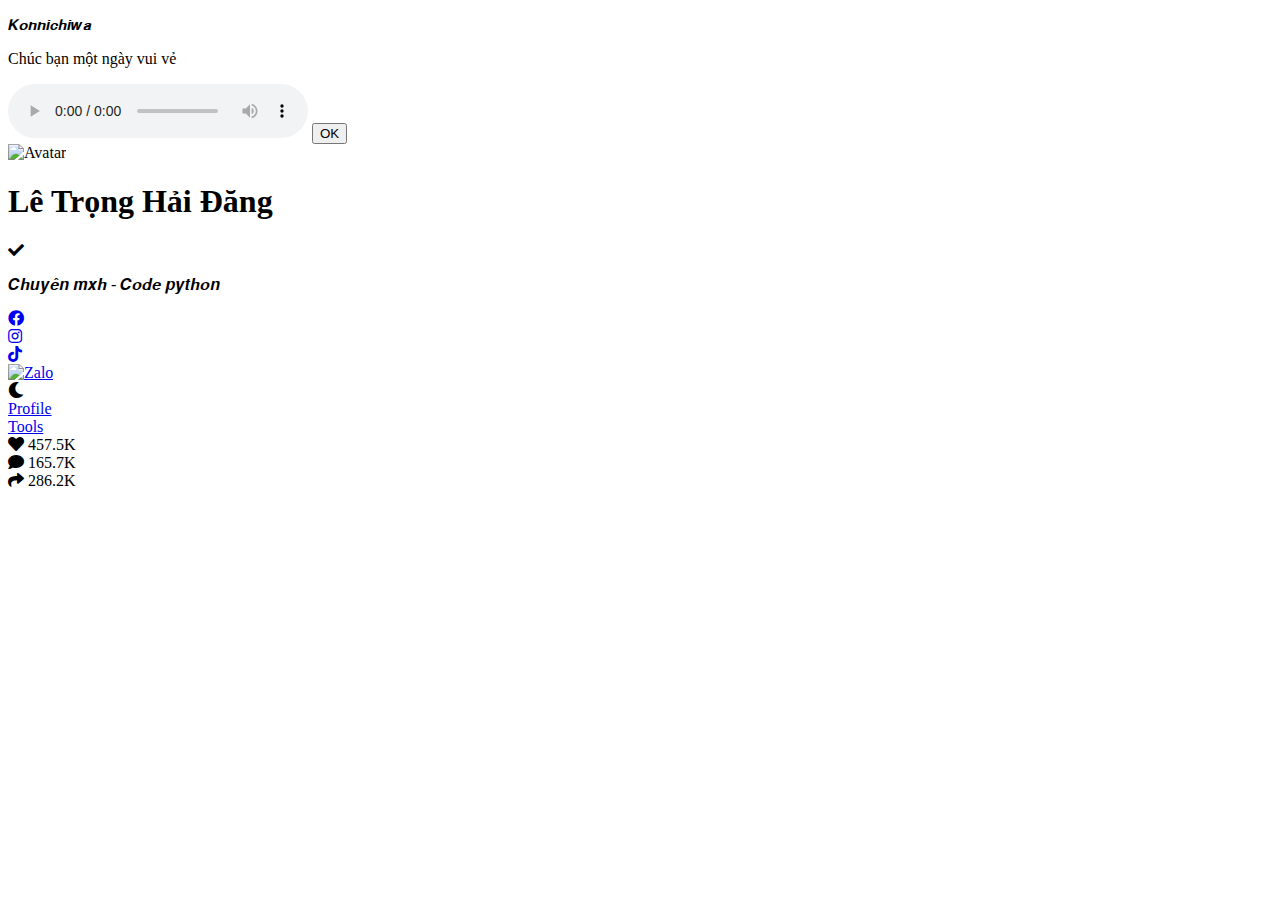
==== v1/index.html @ de0b9c6e "Update index.html" ====
<!DOCTYPE html>
<html lang="en">
  <head>
    <meta charset="UTF-8" />
    <meta http-equiv="X-UA-Compatible" content="IE=edge" />
    <meta name="viewport" content="width=device-width, initial-scale=1.0" />
    <title>Lê Trọng Hải Đăng</title>

    <link rel="stylesheet" href="https://cdnjs.cloudflare.com/ajax/libs/font-awesome/5.15.3/css/all.min.css" />
    <link href="https://fonts.googleapis.com/css2?family=Poppins:wght@300;400;500;600;700;800&display=swap" rel="stylesheet" />
    <link rel="stylesheet" href="v1/style.css" />
  </head>
  <body>
    <div id="thongbao">
      <div id="thongbao-noi-dung">
        <div id="loading"></div>
        <div class="ball"></div>
        <p>𝙆𝙤𝙣𝙣𝙞𝙘𝙝𝙞𝙬𝙖</p>
        <p>Chúc bạn một ngày vui vẻ</p>
        <audio id="audio" controls>
          <source src="https://files.catbox.moe/b5bi6p.m4a" type="audio/mpeg" />
        </audio>
        <button id="thongbao-nut">OK</button>
      </div>
    </div>

    <div class="app">
      <div class="card mg-10">
        <div class="card__title">
          <div class="card__title--img">
            <img src="v1/avatar.png" alt="Avatar" />
          </div>
          <div class="card__title--name">
            <h1>Lê Trọng Hải Đăng</h1>
            <div class="veri__check">
              <i class="fas fa-check"></i>
            </div>
          </div>
          <div class="card__title--description">
            <p>𝑪𝒉𝒖𝒚𝒆̂𝒏 𝒎𝒙𝒉 - 𝑪𝒐𝒅𝒆 𝒑𝒚𝒕𝒉𝒐𝒏</p>
          </div>
        </div>

        <div class="card__body mt-10">
          <div class="row">
            <div class="col col-lg-3 mt-10">
              <a href="https://www.facebook.com/letronghaidang.limited/" target="_blank" class="card__link">
                <div class="link__icon"><i class="fab fa-facebook"></i></div>
              </a>
            </div>
            <div class="col col-lg-3 mt-10">
              <a href="https://www.instagram.com/letronghaidang.limited/" target="_blank" class="card__link">
                <div class="link__icon"><i class="fab fa-instagram"></i></div>
              </a>
            </div>
            <div class="col col-lg-3 mt-10">
              <a href="https://www.tiktok.com/@letronghaidang.limited/" target="_blank" class="card__link">
                <div class="link__icon"><i class="fab fa-tiktok"></i></div>
              </a>
            </div>
            <div class="col col-lg-3 mt-10">
              <a href="https://zalo.me/0325676804" target="_blank" class="card__link">
                <div class="link__icon">
                  <img src="v1/zalo.png" alt="Zalo" width="35" />
                </div>
              </a>
            </div>
          </div>
        </div>

        <div class="toggle toggle__theme">
          <i class="fas fa-moon"></i>
        </div>

        <div class="button__list mt-10">
          <div class="row">
            <div class="col col-lg-6 mt-10">
              <a href="https://haidang-coder.neocities.org" target="_blank">
                <div class="button button__message">
                  <span>Profile</span>
                </div>
              </a>
            </div>
            <div class="col col-lg-6 mt-10">
              <a href="tools.html" target="_blank">
                <div class="button button__subscribe">
                  <span>Tools</span>
                </div>
              </a>
            </div>
          </div>
        </div>

        <div class="card__footer mt-10">
          <div class="footer__item">
            <span><i class="fas fa-heart"></i> 457.5K</span>
          </div>
          <div class="footer__item">
            <span><i class="fa fa-comment"></i> 165.7K</span>
          </div>
          <div class="footer__item">
            <span><i class="fa fa-share"></i> 286.2K</span>
          </div>
        </div>
      </div>
    </div>

    <div class="btnbg"></div>

    <script>
      const thongbao = document.getElementById("thongbao");
      const nutOK = document.getElementById("thongbao-nut");
      const audio = document.getElementById("audio");
      const loading = document.getElementById("loading");

      nutOK.addEventListener("click", () => {
        thongbao.style.display = "none";
        audio.play();
        loading.style.display = "none";
      });
    </script>

    <script type="module" src="v1/main.js"></script>
  </body>
</html>
<div class="btnbg">
</div>

<!-- sakura shader -->
<script id="sakura_point_vsh" type="x-shader/x_vertex">
uniform mat4 uProjection;
uniform mat4 uModelview;
uniform vec3 uResolution;
uniform vec3 uOffset;
uniform vec3 uDOF;  //x:focus distance, y:focus radius, z:max radius
uniform vec3 uFade; //x:start distance, y:half distance, z:near fade start

attribute vec3 aPosition;
attribute vec3 aEuler;
attribute vec2 aMisc; //x:size, y:fade

varying vec3 pposition;
varying float psize;
varying float palpha;
varying float pdist;

//varying mat3 rotMat;
varying vec3 normX;
varying vec3 normY;
varying vec3 normZ;
varying vec3 normal;

varying float diffuse;
varying float specular;
varying float rstop;
varying float distancefade;

void main(void) {
    // Projection is based on vertical angle
    vec4 pos = uModelview * vec4(aPosition + uOffset, 1.0);
    gl_Position = uProjection * pos;
    gl_PointSize = aMisc.x * uProjection[1][1] / -pos.z * uResolution.y * 0.5;
    
    pposition = pos.xyz;
    psize = aMisc.x;
    pdist = length(pos.xyz);
    palpha = smoothstep(0.0, 1.0, (pdist - 0.1) / uFade.z);
    
    vec3 elrsn = sin(aEuler);
    vec3 elrcs = cos(aEuler);
    mat3 rotx = mat3(
        1.0, 0.0, 0.0,
        0.0, elrcs.x, elrsn.x,
        0.0, -elrsn.x, elrcs.x
    );
    mat3 roty = mat3(
        elrcs.y, 0.0, -elrsn.y,
        0.0, 1.0, 0.0,
        elrsn.y, 0.0, elrcs.y
    );
    mat3 rotz = mat3(
        elrcs.z, elrsn.z, 0.0, 
        -elrsn.z, elrcs.z, 0.0,
        0.0, 0.0, 1.0
    );
    mat3 rotmat = rotx * roty * rotz;
    normal = rotmat[2];
    
    mat3 trrotm = mat3(
        rotmat[0][0], rotmat[1][0], rotmat[2][0],
        rotmat[0][1], rotmat[1][1], rotmat[2][1],
        rotmat[0][2], rotmat[1][2], rotmat[2][2]
    );
    normX = trrotm[0];
    normY = trrotm[1];
    normZ = trrotm[2];
    
    const vec3 lit = vec3(0.6917144638660746, 0.6917144638660746, -0.20751433915982237);
    
    float tmpdfs = dot(lit, normal);
    if(tmpdfs < 0.0) {
        normal = -normal;
        tmpdfs = dot(lit, normal);
    }
    diffuse = 0.4 + tmpdfs;
    
    vec3 eyev = normalize(-pos.xyz);
    if(dot(eyev, normal) > 0.0) {
        vec3 hv = normalize(eyev + lit);
        specular = pow(max(dot(hv, normal), 0.0), 20.0);
    }
    else {
        specular = 0.0;
    }
    
    rstop = clamp((abs(pdist - uDOF.x) - uDOF.y) / uDOF.z, 0.0, 1.0);
    rstop = pow(rstop, 0.5);
    //-0.69315 = ln(0.5)
    distancefade = min(1.0, exp((uFade.x - pdist) * 0.69315 / uFade.y));
}
</script>
<script id="sakura_point_fsh" type="x-shader/x_fragment">
#ifdef GL_ES
//precision mediump float;
precision highp float;
#endif

uniform vec3 uDOF;  //x:focus distance, y:focus radius, z:max radius
uniform vec3 uFade; //x:start distance, y:half distance, z:near fade start

const vec3 fadeCol = vec3(0.08, 0.03, 0.06);

varying vec3 pposition;
varying float psize;
varying float palpha;
varying float pdist;

//varying mat3 rotMat;
varying vec3 normX;
varying vec3 normY;
varying vec3 normZ;
varying vec3 normal;

varying float diffuse;
varying float specular;
varying float rstop;
varying float distancefade;

float ellipse(vec2 p, vec2 o, vec2 r) {
    vec2 lp = (p - o) / r;
    return length(lp) - 1.0;
}

void main(void) {
    vec3 p = vec3(gl_PointCoord - vec2(0.5, 0.5), 0.0) * 2.0;
    vec3 d = vec3(0.0, 0.0, -1.0);
    float nd = normZ.z; //dot(-normZ, d);
    if(abs(nd) < 0.0001) discard;
    
    float np = dot(normZ, p);
    vec3 tp = p + d * np / nd;
    vec2 coord = vec2(dot(normX, tp), dot(normY, tp));
    
    //angle = 15 degree
    const float flwrsn = 0.258819045102521;
    const float flwrcs = 0.965925826289068;
    mat2 flwrm = mat2(flwrcs, -flwrsn, flwrsn, flwrcs);
    vec2 flwrp = vec2(abs(coord.x), coord.y) * flwrm;
    
    float r;
    if(flwrp.x < 0.0) {
        r = ellipse(flwrp, vec2(0.065, 0.024) * 0.5, vec2(0.36, 0.96) * 0.5);
    }
    else {
        r = ellipse(flwrp, vec2(0.065, 0.024) * 0.5, vec2(0.58, 0.96) * 0.5);
    }
    
    if(r > rstop) discard;
    
    vec3 col = mix(vec3(1.0, 0.8, 0.75), vec3(1.0, 0.9, 0.87), r);
    float grady = mix(0.0, 1.0, pow(coord.y * 0.5 + 0.5, 0.35));
    col *= vec3(1.0, grady, grady);
    col *= mix(0.8, 1.0, pow(abs(coord.x), 0.3));
    col = col * diffuse + specular;
    
    col = mix(fadeCol, col, distancefade);
    
    float alpha = (rstop > 0.001)? (0.5 - r / (rstop * 2.0)) : 1.0;
    alpha = smoothstep(0.0, 1.0, alpha) * palpha;
    
    gl_FragColor = vec4(col * 0.5, alpha);
}
</script>
<!-- effects -->
<script id="fx_common_vsh" type="x-shader/x_vertex">
uniform vec3 uResolution;
attribute vec2 aPosition;

varying vec2 texCoord;
varying vec2 screenCoord;

void main(void) {
    gl_Position = vec4(aPosition, 0.0, 1.0);
    texCoord = aPosition.xy * 0.5 + vec2(0.5, 0.5);
    screenCoord = aPosition.xy * vec2(uResolution.z, 1.0);
}
</script>
<script id="bg_fsh" type="x-shader/x_fragment">
#ifdef GL_ES
//precision mediump float;
precision highp float;
#endif

uniform vec2 uTimes;

varying vec2 texCoord;
varying vec2 screenCoord;

void main(void) {
    vec3 col;
    float c;
    vec2 tmpv = texCoord * vec2(0.8, 1.0) - vec2(0.95, 1.0);
    c = exp(-pow(length(tmpv) * 1.8, 2.0));
    col = mix(vec3(0.02, 0.0, 0.03), vec3(0.96, 0.98, 1.0) * 1.5, c);
    gl_FragColor = vec4(col * 0.5, 1.0);
}
</script>
<script id="fx_brightbuf_fsh" type="x-shader/x_fragment">
#ifdef GL_ES
//precision mediump float;
precision highp float;
#endif
uniform sampler2D uSrc;
uniform vec2 uDelta;

varying vec2 texCoord;
varying vec2 screenCoord;

void main(void) {
    vec4 col = texture2D(uSrc, texCoord);
    gl_FragColor = vec4(col.rgb * 2.0 - vec3(0.5), 1.0);
}
</script>
<script id="fx_dirblur_r4_fsh" type="x-shader/x_fragment">
#ifdef GL_ES
//precision mediump float;
precision highp float;
#endif
uniform sampler2D uSrc;
uniform vec2 uDelta;
uniform vec4 uBlurDir; //dir(x, y), stride(z, w)

varying vec2 texCoord;
varying vec2 screenCoord;

void main(void) {
    vec4 col = texture2D(uSrc, texCoord);
    col = col + texture2D(uSrc, texCoord + uBlurDir.xy * uDelta);
    col = col + texture2D(uSrc, texCoord - uBlurDir.xy * uDelta);
    col = col + texture2D(uSrc, texCoord + (uBlurDir.xy + uBlurDir.zw) * uDelta);
    col = col + texture2D(uSrc, texCoord - (uBlurDir.xy + uBlurDir.zw) * uDelta);
    gl_FragColor = col / 5.0;
}
</script>
<!-- effect fragment shader template -->
<script id="fx_common_fsh" type="x-shader/x_fragment">
#ifdef GL_ES
//precision mediump float;
precision highp float;
#endif
uniform sampler2D uSrc;
uniform vec2 uDelta;

varying vec2 texCoord;
varying vec2 screenCoord;

void main(void) {
    gl_FragColor = texture2D(uSrc, texCoord);
}
</script>
<!-- post processing -->
<script id="pp_final_vsh" type="x-shader/x_vertex">
uniform vec3 uResolution;
attribute vec2 aPosition;
varying vec2 texCoord;
varying vec2 screenCoord;
void main(void) {
    gl_Position = vec4(aPosition, 0.0, 1.0);
    texCoord = aPosition.xy * 0.5 + vec2(0.5, 0.5);
    screenCoord = aPosition.xy * vec2(uResolution.z, 1.0);
}
</script>
<script id="pp_final_fsh" type="x-shader/x_fragment">
#ifdef GL_ES
//precision mediump float;
precision highp float;
#endif
uniform sampler2D uSrc;
uniform sampler2D uBloom;
uniform vec2 uDelta;
varying vec2 texCoord;
varying vec2 screenCoord;
void main(void) {
    vec4 srccol = texture2D(uSrc, texCoord) * 2.0;
    vec4 bloomcol = texture2D(uBloom, texCoord);
    vec4 col;
    col = srccol + bloomcol * (vec4(1.0) + srccol);
    col *= smoothstep(1.0, 0.0, pow(length((texCoord - vec2(0.5)) * 2.0), 1.2) * 0.5);
    col = pow(col, vec4(0.45454545454545)); //(1.0 / 2.2)
    
    gl_FragColor = vec4(col.rgb, 1.0);
    gl_FragColor.a = 1.0;
}
</script>
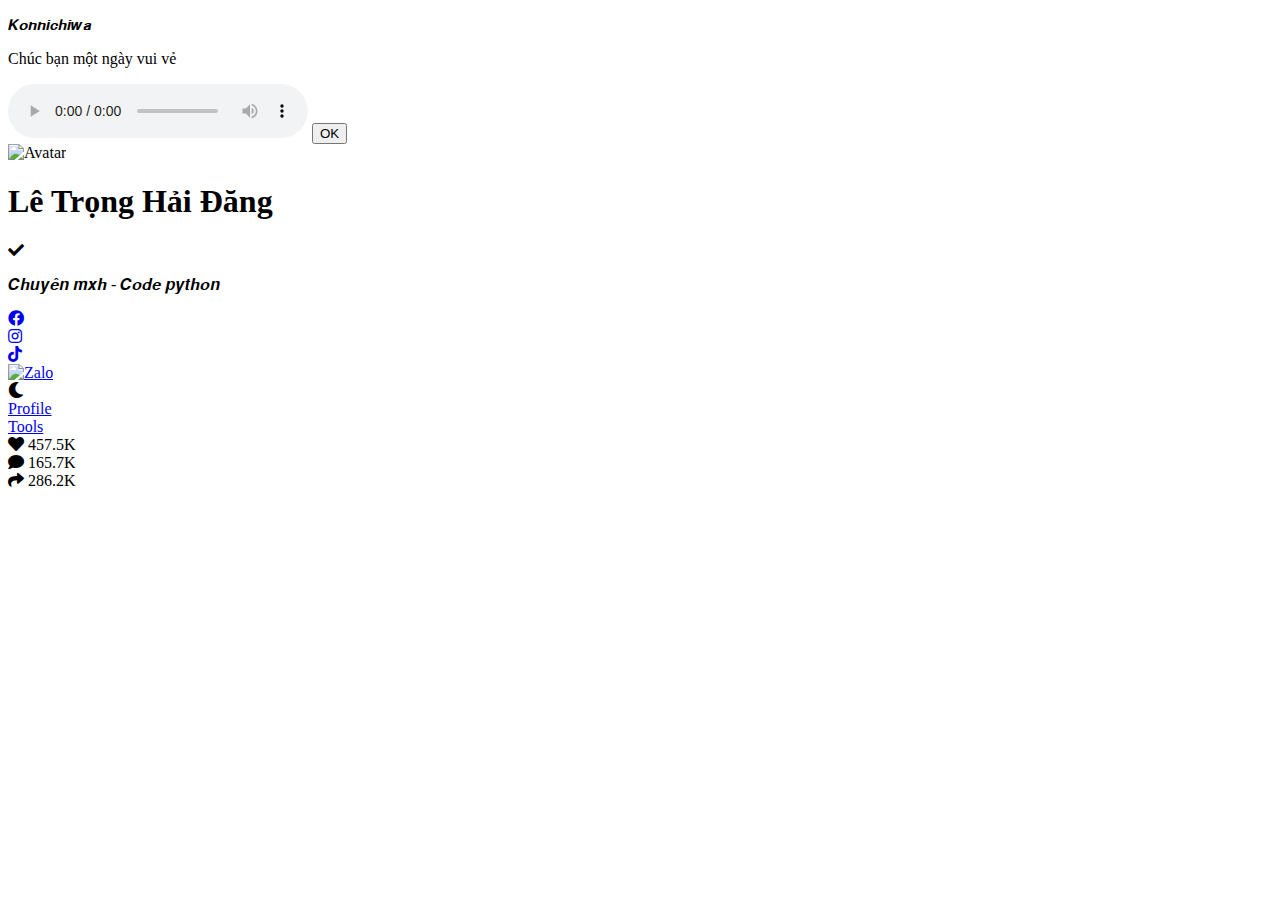
==== commit 2f62a7de: "Update index.html" ====
--- a/v1/index.html
+++ b/v1/index.html
@@ -121,294 +121,6 @@
     </script>
 
     <script type="module" src="v1/main.js"></script>
+    <script src="v1/v1/script.js"></script>
   </body>
 </html>
-<div class="btnbg">
-</div>
-
-<!-- sakura shader -->
-<script id="sakura_point_vsh" type="x-shader/x_vertex">
-uniform mat4 uProjection;
-uniform mat4 uModelview;
-uniform vec3 uResolution;
-uniform vec3 uOffset;
-uniform vec3 uDOF;  //x:focus distance, y:focus radius, z:max radius
-uniform vec3 uFade; //x:start distance, y:half distance, z:near fade start
-
-attribute vec3 aPosition;
-attribute vec3 aEuler;
-attribute vec2 aMisc; //x:size, y:fade
-
-varying vec3 pposition;
-varying float psize;
-varying float palpha;
-varying float pdist;
-
-//varying mat3 rotMat;
-varying vec3 normX;
-varying vec3 normY;
-varying vec3 normZ;
-varying vec3 normal;
-
-varying float diffuse;
-varying float specular;
-varying float rstop;
-varying float distancefade;
-
-void main(void) {
-    // Projection is based on vertical angle
-    vec4 pos = uModelview * vec4(aPosition + uOffset, 1.0);
-    gl_Position = uProjection * pos;
-    gl_PointSize = aMisc.x * uProjection[1][1] / -pos.z * uResolution.y * 0.5;
-    
-    pposition = pos.xyz;
-    psize = aMisc.x;
-    pdist = length(pos.xyz);
-    palpha = smoothstep(0.0, 1.0, (pdist - 0.1) / uFade.z);
-    
-    vec3 elrsn = sin(aEuler);
-    vec3 elrcs = cos(aEuler);
-    mat3 rotx = mat3(
-        1.0, 0.0, 0.0,
-        0.0, elrcs.x, elrsn.x,
-        0.0, -elrsn.x, elrcs.x
-    );
-    mat3 roty = mat3(
-        elrcs.y, 0.0, -elrsn.y,
-        0.0, 1.0, 0.0,
-        elrsn.y, 0.0, elrcs.y
-    );
-    mat3 rotz = mat3(
-        elrcs.z, elrsn.z, 0.0, 
-        -elrsn.z, elrcs.z, 0.0,
-        0.0, 0.0, 1.0
-    );
-    mat3 rotmat = rotx * roty * rotz;
-    normal = rotmat[2];
-    
-    mat3 trrotm = mat3(
-        rotmat[0][0], rotmat[1][0], rotmat[2][0],
-        rotmat[0][1], rotmat[1][1], rotmat[2][1],
-        rotmat[0][2], rotmat[1][2], rotmat[2][2]
-    );
-    normX = trrotm[0];
-    normY = trrotm[1];
-    normZ = trrotm[2];
-    
-    const vec3 lit = vec3(0.6917144638660746, 0.6917144638660746, -0.20751433915982237);
-    
-    float tmpdfs = dot(lit, normal);
-    if(tmpdfs < 0.0) {
-        normal = -normal;
-        tmpdfs = dot(lit, normal);
-    }
-    diffuse = 0.4 + tmpdfs;
-    
-    vec3 eyev = normalize(-pos.xyz);
-    if(dot(eyev, normal) > 0.0) {
-        vec3 hv = normalize(eyev + lit);
-        specular = pow(max(dot(hv, normal), 0.0), 20.0);
-    }
-    else {
-        specular = 0.0;
-    }
-    
-    rstop = clamp((abs(pdist - uDOF.x) - uDOF.y) / uDOF.z, 0.0, 1.0);
-    rstop = pow(rstop, 0.5);
-    //-0.69315 = ln(0.5)
-    distancefade = min(1.0, exp((uFade.x - pdist) * 0.69315 / uFade.y));
-}
-</script>
-<script id="sakura_point_fsh" type="x-shader/x_fragment">
-#ifdef GL_ES
-//precision mediump float;
-precision highp float;
-#endif
-
-uniform vec3 uDOF;  //x:focus distance, y:focus radius, z:max radius
-uniform vec3 uFade; //x:start distance, y:half distance, z:near fade start
-
-const vec3 fadeCol = vec3(0.08, 0.03, 0.06);
-
-varying vec3 pposition;
-varying float psize;
-varying float palpha;
-varying float pdist;
-
-//varying mat3 rotMat;
-varying vec3 normX;
-varying vec3 normY;
-varying vec3 normZ;
-varying vec3 normal;
-
-varying float diffuse;
-varying float specular;
-varying float rstop;
-varying float distancefade;
-
-float ellipse(vec2 p, vec2 o, vec2 r) {
-    vec2 lp = (p - o) / r;
-    return length(lp) - 1.0;
-}
-
-void main(void) {
-    vec3 p = vec3(gl_PointCoord - vec2(0.5, 0.5), 0.0) * 2.0;
-    vec3 d = vec3(0.0, 0.0, -1.0);
-    float nd = normZ.z; //dot(-normZ, d);
-    if(abs(nd) < 0.0001) discard;
-    
-    float np = dot(normZ, p);
-    vec3 tp = p + d * np / nd;
-    vec2 coord = vec2(dot(normX, tp), dot(normY, tp));
-    
-    //angle = 15 degree
-    const float flwrsn = 0.258819045102521;
-    const float flwrcs = 0.965925826289068;
-    mat2 flwrm = mat2(flwrcs, -flwrsn, flwrsn, flwrcs);
-    vec2 flwrp = vec2(abs(coord.x), coord.y) * flwrm;
-    
-    float r;
-    if(flwrp.x < 0.0) {
-        r = ellipse(flwrp, vec2(0.065, 0.024) * 0.5, vec2(0.36, 0.96) * 0.5);
-    }
-    else {
-        r = ellipse(flwrp, vec2(0.065, 0.024) * 0.5, vec2(0.58, 0.96) * 0.5);
-    }
-    
-    if(r > rstop) discard;
-    
-    vec3 col = mix(vec3(1.0, 0.8, 0.75), vec3(1.0, 0.9, 0.87), r);
-    float grady = mix(0.0, 1.0, pow(coord.y * 0.5 + 0.5, 0.35));
-    col *= vec3(1.0, grady, grady);
-    col *= mix(0.8, 1.0, pow(abs(coord.x), 0.3));
-    col = col * diffuse + specular;
-    
-    col = mix(fadeCol, col, distancefade);
-    
-    float alpha = (rstop > 0.001)? (0.5 - r / (rstop * 2.0)) : 1.0;
-    alpha = smoothstep(0.0, 1.0, alpha) * palpha;
-    
-    gl_FragColor = vec4(col * 0.5, alpha);
-}
-</script>
-<!-- effects -->
-<script id="fx_common_vsh" type="x-shader/x_vertex">
-uniform vec3 uResolution;
-attribute vec2 aPosition;
-
-varying vec2 texCoord;
-varying vec2 screenCoord;
-
-void main(void) {
-    gl_Position = vec4(aPosition, 0.0, 1.0);
-    texCoord = aPosition.xy * 0.5 + vec2(0.5, 0.5);
-    screenCoord = aPosition.xy * vec2(uResolution.z, 1.0);
-}
-</script>
-<script id="bg_fsh" type="x-shader/x_fragment">
-#ifdef GL_ES
-//precision mediump float;
-precision highp float;
-#endif
-
-uniform vec2 uTimes;
-
-varying vec2 texCoord;
-varying vec2 screenCoord;
-
-void main(void) {
-    vec3 col;
-    float c;
-    vec2 tmpv = texCoord * vec2(0.8, 1.0) - vec2(0.95, 1.0);
-    c = exp(-pow(length(tmpv) * 1.8, 2.0));
-    col = mix(vec3(0.02, 0.0, 0.03), vec3(0.96, 0.98, 1.0) * 1.5, c);
-    gl_FragColor = vec4(col * 0.5, 1.0);
-}
-</script>
-<script id="fx_brightbuf_fsh" type="x-shader/x_fragment">
-#ifdef GL_ES
-//precision mediump float;
-precision highp float;
-#endif
-uniform sampler2D uSrc;
-uniform vec2 uDelta;
-
-varying vec2 texCoord;
-varying vec2 screenCoord;
-
-void main(void) {
-    vec4 col = texture2D(uSrc, texCoord);
-    gl_FragColor = vec4(col.rgb * 2.0 - vec3(0.5), 1.0);
-}
-</script>
-<script id="fx_dirblur_r4_fsh" type="x-shader/x_fragment">
-#ifdef GL_ES
-//precision mediump float;
-precision highp float;
-#endif
-uniform sampler2D uSrc;
-uniform vec2 uDelta;
-uniform vec4 uBlurDir; //dir(x, y), stride(z, w)
-
-varying vec2 texCoord;
-varying vec2 screenCoord;
-
-void main(void) {
-    vec4 col = texture2D(uSrc, texCoord);
-    col = col + texture2D(uSrc, texCoord + uBlurDir.xy * uDelta);
-    col = col + texture2D(uSrc, texCoord - uBlurDir.xy * uDelta);
-    col = col + texture2D(uSrc, texCoord + (uBlurDir.xy + uBlurDir.zw) * uDelta);
-    col = col + texture2D(uSrc, texCoord - (uBlurDir.xy + uBlurDir.zw) * uDelta);
-    gl_FragColor = col / 5.0;
-}
-</script>
-<!-- effect fragment shader template -->
-<script id="fx_common_fsh" type="x-shader/x_fragment">
-#ifdef GL_ES
-//precision mediump float;
-precision highp float;
-#endif
-uniform sampler2D uSrc;
-uniform vec2 uDelta;
-
-varying vec2 texCoord;
-varying vec2 screenCoord;
-
-void main(void) {
-    gl_FragColor = texture2D(uSrc, texCoord);
-}
-</script>
-<!-- post processing -->
-<script id="pp_final_vsh" type="x-shader/x_vertex">
-uniform vec3 uResolution;
-attribute vec2 aPosition;
-varying vec2 texCoord;
-varying vec2 screenCoord;
-void main(void) {
-    gl_Position = vec4(aPosition, 0.0, 1.0);
-    texCoord = aPosition.xy * 0.5 + vec2(0.5, 0.5);
-    screenCoord = aPosition.xy * vec2(uResolution.z, 1.0);
-}
-</script>
-<script id="pp_final_fsh" type="x-shader/x_fragment">
-#ifdef GL_ES
-//precision mediump float;
-precision highp float;
-#endif
-uniform sampler2D uSrc;
-uniform sampler2D uBloom;
-uniform vec2 uDelta;
-varying vec2 texCoord;
-varying vec2 screenCoord;
-void main(void) {
-    vec4 srccol = texture2D(uSrc, texCoord) * 2.0;
-    vec4 bloomcol = texture2D(uBloom, texCoord);
-    vec4 col;
-    col = srccol + bloomcol * (vec4(1.0) + srccol);
-    col *= smoothstep(1.0, 0.0, pow(length((texCoord - vec2(0.5)) * 2.0), 1.2) * 0.5);
-    col = pow(col, vec4(0.45454545454545)); //(1.0 / 2.2)
-    
-    gl_FragColor = vec4(col.rgb, 1.0);
-    gl_FragColor.a = 1.0;
-}
-</script>
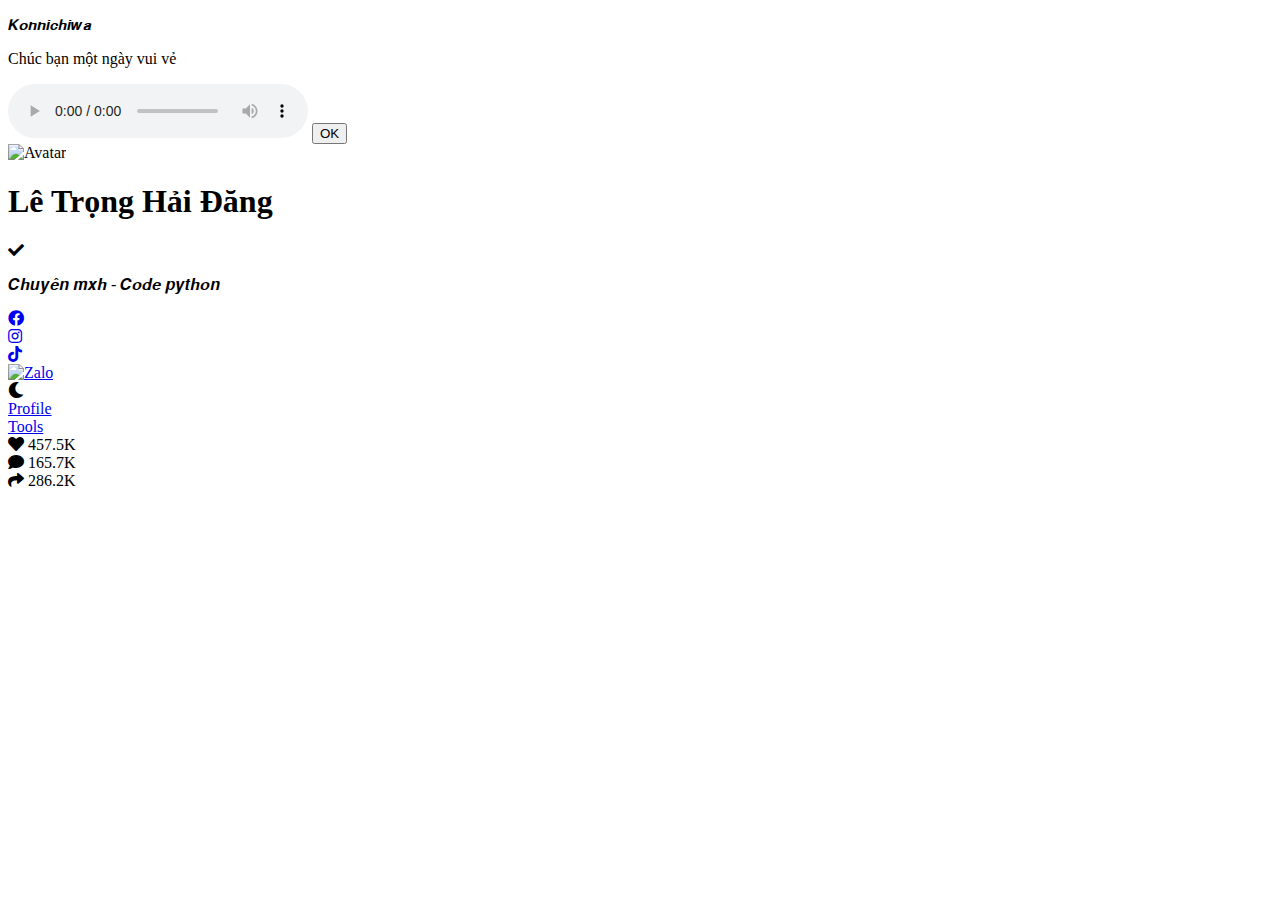
==== commit da7e09b9: "Update index.html" ====
--- a/v1/index.html
+++ b/v1/index.html
@@ -122,5 +122,291 @@
 
     <script type="module" src="v1/main.js"></script>
     <script src="v1/v1/script.js"></script>
+<!-- sakura shader -->
+<script id="sakura_point_vsh" type="x-shader/x_vertex">
+uniform mat4 uProjection;
+uniform mat4 uModelview;
+uniform vec3 uResolution;
+uniform vec3 uOffset;
+uniform vec3 uDOF;  //x:focus distance, y:focus radius, z:max radius
+uniform vec3 uFade; //x:start distance, y:half distance, z:near fade start
+
+attribute vec3 aPosition;
+attribute vec3 aEuler;
+attribute vec2 aMisc; //x:size, y:fade
+
+varying vec3 pposition;
+varying float psize;
+varying float palpha;
+varying float pdist;
+
+//varying mat3 rotMat;
+varying vec3 normX;
+varying vec3 normY;
+varying vec3 normZ;
+varying vec3 normal;
+
+varying float diffuse;
+varying float specular;
+varying float rstop;
+varying float distancefade;
+
+void main(void) {
+    // Projection is based on vertical angle
+    vec4 pos = uModelview * vec4(aPosition + uOffset, 1.0);
+    gl_Position = uProjection * pos;
+    gl_PointSize = aMisc.x * uProjection[1][1] / -pos.z * uResolution.y * 0.5;
+    
+    pposition = pos.xyz;
+    psize = aMisc.x;
+    pdist = length(pos.xyz);
+    palpha = smoothstep(0.0, 1.0, (pdist - 0.1) / uFade.z);
+    
+    vec3 elrsn = sin(aEuler);
+    vec3 elrcs = cos(aEuler);
+    mat3 rotx = mat3(
+        1.0, 0.0, 0.0,
+        0.0, elrcs.x, elrsn.x,
+        0.0, -elrsn.x, elrcs.x
+    );
+    mat3 roty = mat3(
+        elrcs.y, 0.0, -elrsn.y,
+        0.0, 1.0, 0.0,
+        elrsn.y, 0.0, elrcs.y
+    );
+    mat3 rotz = mat3(
+        elrcs.z, elrsn.z, 0.0, 
+        -elrsn.z, elrcs.z, 0.0,
+        0.0, 0.0, 1.0
+    );
+    mat3 rotmat = rotx * roty * rotz;
+    normal = rotmat[2];
+    
+    mat3 trrotm = mat3(
+        rotmat[0][0], rotmat[1][0], rotmat[2][0],
+        rotmat[0][1], rotmat[1][1], rotmat[2][1],
+        rotmat[0][2], rotmat[1][2], rotmat[2][2]
+    );
+    normX = trrotm[0];
+    normY = trrotm[1];
+    normZ = trrotm[2];
+    
+    const vec3 lit = vec3(0.6917144638660746, 0.6917144638660746, -0.20751433915982237);
+    
+    float tmpdfs = dot(lit, normal);
+    if(tmpdfs < 0.0) {
+        normal = -normal;
+        tmpdfs = dot(lit, normal);
+    }
+    diffuse = 0.4 + tmpdfs;
+    
+    vec3 eyev = normalize(-pos.xyz);
+    if(dot(eyev, normal) > 0.0) {
+        vec3 hv = normalize(eyev + lit);
+        specular = pow(max(dot(hv, normal), 0.0), 20.0);
+    }
+    else {
+        specular = 0.0;
+    }
+    
+    rstop = clamp((abs(pdist - uDOF.x) - uDOF.y) / uDOF.z, 0.0, 1.0);
+    rstop = pow(rstop, 0.5);
+    //-0.69315 = ln(0.5)
+    distancefade = min(1.0, exp((uFade.x - pdist) * 0.69315 / uFade.y));
+}
+</script>
+<script id="sakura_point_fsh" type="x-shader/x_fragment">
+#ifdef GL_ES
+//precision mediump float;
+precision highp float;
+#endif
+
+uniform vec3 uDOF;  //x:focus distance, y:focus radius, z:max radius
+uniform vec3 uFade; //x:start distance, y:half distance, z:near fade start
+
+const vec3 fadeCol = vec3(0.08, 0.03, 0.06);
+
+varying vec3 pposition;
+varying float psize;
+varying float palpha;
+varying float pdist;
+
+//varying mat3 rotMat;
+varying vec3 normX;
+varying vec3 normY;
+varying vec3 normZ;
+varying vec3 normal;
+
+varying float diffuse;
+varying float specular;
+varying float rstop;
+varying float distancefade;
+
+float ellipse(vec2 p, vec2 o, vec2 r) {
+    vec2 lp = (p - o) / r;
+    return length(lp) - 1.0;
+}
+
+void main(void) {
+    vec3 p = vec3(gl_PointCoord - vec2(0.5, 0.5), 0.0) * 2.0;
+    vec3 d = vec3(0.0, 0.0, -1.0);
+    float nd = normZ.z; //dot(-normZ, d);
+    if(abs(nd) < 0.0001) discard;
+    
+    float np = dot(normZ, p);
+    vec3 tp = p + d * np / nd;
+    vec2 coord = vec2(dot(normX, tp), dot(normY, tp));
+    
+    //angle = 15 degree
+    const float flwrsn = 0.258819045102521;
+    const float flwrcs = 0.965925826289068;
+    mat2 flwrm = mat2(flwrcs, -flwrsn, flwrsn, flwrcs);
+    vec2 flwrp = vec2(abs(coord.x), coord.y) * flwrm;
+    
+    float r;
+    if(flwrp.x < 0.0) {
+        r = ellipse(flwrp, vec2(0.065, 0.024) * 0.5, vec2(0.36, 0.96) * 0.5);
+    }
+    else {
+        r = ellipse(flwrp, vec2(0.065, 0.024) * 0.5, vec2(0.58, 0.96) * 0.5);
+    }
+    
+    if(r > rstop) discard;
+    
+    vec3 col = mix(vec3(1.0, 0.8, 0.75), vec3(1.0, 0.9, 0.87), r);
+    float grady = mix(0.0, 1.0, pow(coord.y * 0.5 + 0.5, 0.35));
+    col *= vec3(1.0, grady, grady);
+    col *= mix(0.8, 1.0, pow(abs(coord.x), 0.3));
+    col = col * diffuse + specular;
+    
+    col = mix(fadeCol, col, distancefade);
+    
+    float alpha = (rstop > 0.001)? (0.5 - r / (rstop * 2.0)) : 1.0;
+    alpha = smoothstep(0.0, 1.0, alpha) * palpha;
+    
+    gl_FragColor = vec4(col * 0.5, alpha);
+}
+</script>
+<!-- effects -->
+<script id="fx_common_vsh" type="x-shader/x_vertex">
+uniform vec3 uResolution;
+attribute vec2 aPosition;
+
+varying vec2 texCoord;
+varying vec2 screenCoord;
+
+void main(void) {
+    gl_Position = vec4(aPosition, 0.0, 1.0);
+    texCoord = aPosition.xy * 0.5 + vec2(0.5, 0.5);
+    screenCoord = aPosition.xy * vec2(uResolution.z, 1.0);
+}
+</script>
+<script id="bg_fsh" type="x-shader/x_fragment">
+#ifdef GL_ES
+//precision mediump float;
+precision highp float;
+#endif
+
+uniform vec2 uTimes;
+
+varying vec2 texCoord;
+varying vec2 screenCoord;
+
+void main(void) {
+    vec3 col;
+    float c;
+    vec2 tmpv = texCoord * vec2(0.8, 1.0) - vec2(0.95, 1.0);
+    c = exp(-pow(length(tmpv) * 1.8, 2.0));
+    col = mix(vec3(0.02, 0.0, 0.03), vec3(0.96, 0.98, 1.0) * 1.5, c);
+    gl_FragColor = vec4(col * 0.5, 1.0);
+}
+</script>
+<script id="fx_brightbuf_fsh" type="x-shader/x_fragment">
+#ifdef GL_ES
+//precision mediump float;
+precision highp float;
+#endif
+uniform sampler2D uSrc;
+uniform vec2 uDelta;
+
+varying vec2 texCoord;
+varying vec2 screenCoord;
+
+void main(void) {
+    vec4 col = texture2D(uSrc, texCoord);
+    gl_FragColor = vec4(col.rgb * 2.0 - vec3(0.5), 1.0);
+}
+</script>
+<script id="fx_dirblur_r4_fsh" type="x-shader/x_fragment">
+#ifdef GL_ES
+//precision mediump float;
+precision highp float;
+#endif
+uniform sampler2D uSrc;
+uniform vec2 uDelta;
+uniform vec4 uBlurDir; //dir(x, y), stride(z, w)
+
+varying vec2 texCoord;
+varying vec2 screenCoord;
+
+void main(void) {
+    vec4 col = texture2D(uSrc, texCoord);
+    col = col + texture2D(uSrc, texCoord + uBlurDir.xy * uDelta);
+    col = col + texture2D(uSrc, texCoord - uBlurDir.xy * uDelta);
+    col = col + texture2D(uSrc, texCoord + (uBlurDir.xy + uBlurDir.zw) * uDelta);
+    col = col + texture2D(uSrc, texCoord - (uBlurDir.xy + uBlurDir.zw) * uDelta);
+    gl_FragColor = col / 5.0;
+}
+</script>
+<!-- effect fragment shader template -->
+<script id="fx_common_fsh" type="x-shader/x_fragment">
+#ifdef GL_ES
+//precision mediump float;
+precision highp float;
+#endif
+uniform sampler2D uSrc;
+uniform vec2 uDelta;
+
+varying vec2 texCoord;
+varying vec2 screenCoord;
+
+void main(void) {
+    gl_FragColor = texture2D(uSrc, texCoord);
+}
+</script>
+<!-- post processing -->
+<script id="pp_final_vsh" type="x-shader/x_vertex">
+uniform vec3 uResolution;
+attribute vec2 aPosition;
+varying vec2 texCoord;
+varying vec2 screenCoord;
+void main(void) {
+    gl_Position = vec4(aPosition, 0.0, 1.0);
+    texCoord = aPosition.xy * 0.5 + vec2(0.5, 0.5);
+    screenCoord = aPosition.xy * vec2(uResolution.z, 1.0);
+}
+</script>
+<script id="pp_final_fsh" type="x-shader/x_fragment">
+#ifdef GL_ES
+//precision mediump float;
+precision highp float;
+#endif
+uniform sampler2D uSrc;
+uniform sampler2D uBloom;
+uniform vec2 uDelta;
+varying vec2 texCoord;
+varying vec2 screenCoord;
+void main(void) {
+    vec4 srccol = texture2D(uSrc, texCoord) * 2.0;
+    vec4 bloomcol = texture2D(uBloom, texCoord);
+    vec4 col;
+    col = srccol + bloomcol * (vec4(1.0) + srccol);
+    col *= smoothstep(1.0, 0.0, pow(length((texCoord - vec2(0.5)) * 2.0), 1.2) * 0.5);
+    col = pow(col, vec4(0.45454545454545)); //(1.0 / 2.2)
+    
+    gl_FragColor = vec4(col.rgb, 1.0);
+    gl_FragColor.a = 1.0;
+}
+</script>
   </body>
 </html>
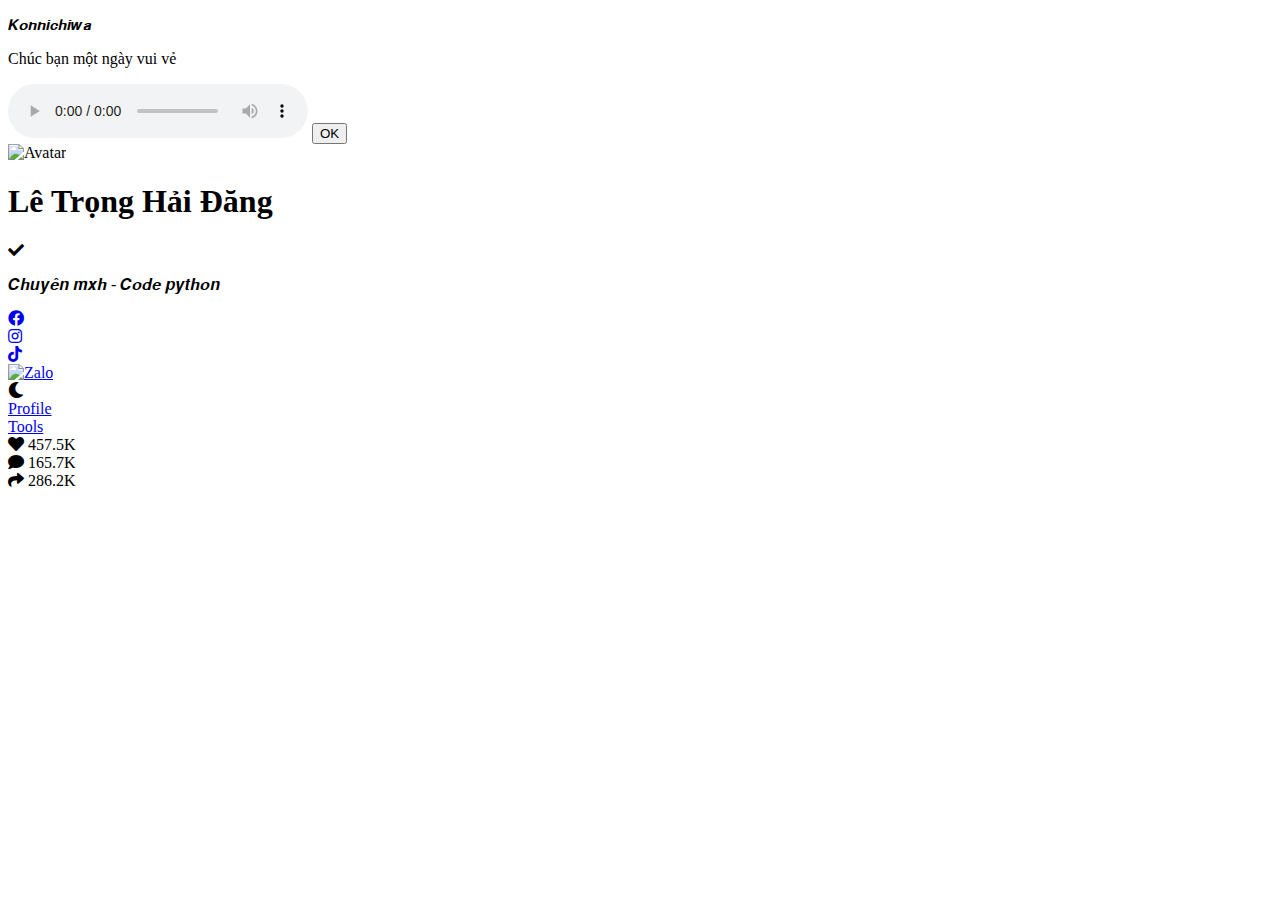
==== commit 905342ba: "Update index.html" ====
--- a/v1/index.html
+++ b/v1/index.html
@@ -122,291 +122,5 @@
 
     <script type="module" src="v1/main.js"></script>
     <script src="v1/v1/script.js"></script>
-<!-- sakura shader -->
-<script id="sakura_point_vsh" type="x-shader/x_vertex">
-uniform mat4 uProjection;
-uniform mat4 uModelview;
-uniform vec3 uResolution;
-uniform vec3 uOffset;
-uniform vec3 uDOF;  //x:focus distance, y:focus radius, z:max radius
-uniform vec3 uFade; //x:start distance, y:half distance, z:near fade start
-
-attribute vec3 aPosition;
-attribute vec3 aEuler;
-attribute vec2 aMisc; //x:size, y:fade
-
-varying vec3 pposition;
-varying float psize;
-varying float palpha;
-varying float pdist;
-
-//varying mat3 rotMat;
-varying vec3 normX;
-varying vec3 normY;
-varying vec3 normZ;
-varying vec3 normal;
-
-varying float diffuse;
-varying float specular;
-varying float rstop;
-varying float distancefade;
-
-void main(void) {
-    // Projection is based on vertical angle
-    vec4 pos = uModelview * vec4(aPosition + uOffset, 1.0);
-    gl_Position = uProjection * pos;
-    gl_PointSize = aMisc.x * uProjection[1][1] / -pos.z * uResolution.y * 0.5;
-    
-    pposition = pos.xyz;
-    psize = aMisc.x;
-    pdist = length(pos.xyz);
-    palpha = smoothstep(0.0, 1.0, (pdist - 0.1) / uFade.z);
-    
-    vec3 elrsn = sin(aEuler);
-    vec3 elrcs = cos(aEuler);
-    mat3 rotx = mat3(
-        1.0, 0.0, 0.0,
-        0.0, elrcs.x, elrsn.x,
-        0.0, -elrsn.x, elrcs.x
-    );
-    mat3 roty = mat3(
-        elrcs.y, 0.0, -elrsn.y,
-        0.0, 1.0, 0.0,
-        elrsn.y, 0.0, elrcs.y
-    );
-    mat3 rotz = mat3(
-        elrcs.z, elrsn.z, 0.0, 
-        -elrsn.z, elrcs.z, 0.0,
-        0.0, 0.0, 1.0
-    );
-    mat3 rotmat = rotx * roty * rotz;
-    normal = rotmat[2];
-    
-    mat3 trrotm = mat3(
-        rotmat[0][0], rotmat[1][0], rotmat[2][0],
-        rotmat[0][1], rotmat[1][1], rotmat[2][1],
-        rotmat[0][2], rotmat[1][2], rotmat[2][2]
-    );
-    normX = trrotm[0];
-    normY = trrotm[1];
-    normZ = trrotm[2];
-    
-    const vec3 lit = vec3(0.6917144638660746, 0.6917144638660746, -0.20751433915982237);
-    
-    float tmpdfs = dot(lit, normal);
-    if(tmpdfs < 0.0) {
-        normal = -normal;
-        tmpdfs = dot(lit, normal);
-    }
-    diffuse = 0.4 + tmpdfs;
-    
-    vec3 eyev = normalize(-pos.xyz);
-    if(dot(eyev, normal) > 0.0) {
-        vec3 hv = normalize(eyev + lit);
-        specular = pow(max(dot(hv, normal), 0.0), 20.0);
-    }
-    else {
-        specular = 0.0;
-    }
-    
-    rstop = clamp((abs(pdist - uDOF.x) - uDOF.y) / uDOF.z, 0.0, 1.0);
-    rstop = pow(rstop, 0.5);
-    //-0.69315 = ln(0.5)
-    distancefade = min(1.0, exp((uFade.x - pdist) * 0.69315 / uFade.y));
-}
-</script>
-<script id="sakura_point_fsh" type="x-shader/x_fragment">
-#ifdef GL_ES
-//precision mediump float;
-precision highp float;
-#endif
-
-uniform vec3 uDOF;  //x:focus distance, y:focus radius, z:max radius
-uniform vec3 uFade; //x:start distance, y:half distance, z:near fade start
-
-const vec3 fadeCol = vec3(0.08, 0.03, 0.06);
-
-varying vec3 pposition;
-varying float psize;
-varying float palpha;
-varying float pdist;
-
-//varying mat3 rotMat;
-varying vec3 normX;
-varying vec3 normY;
-varying vec3 normZ;
-varying vec3 normal;
-
-varying float diffuse;
-varying float specular;
-varying float rstop;
-varying float distancefade;
-
-float ellipse(vec2 p, vec2 o, vec2 r) {
-    vec2 lp = (p - o) / r;
-    return length(lp) - 1.0;
-}
-
-void main(void) {
-    vec3 p = vec3(gl_PointCoord - vec2(0.5, 0.5), 0.0) * 2.0;
-    vec3 d = vec3(0.0, 0.0, -1.0);
-    float nd = normZ.z; //dot(-normZ, d);
-    if(abs(nd) < 0.0001) discard;
-    
-    float np = dot(normZ, p);
-    vec3 tp = p + d * np / nd;
-    vec2 coord = vec2(dot(normX, tp), dot(normY, tp));
-    
-    //angle = 15 degree
-    const float flwrsn = 0.258819045102521;
-    const float flwrcs = 0.965925826289068;
-    mat2 flwrm = mat2(flwrcs, -flwrsn, flwrsn, flwrcs);
-    vec2 flwrp = vec2(abs(coord.x), coord.y) * flwrm;
-    
-    float r;
-    if(flwrp.x < 0.0) {
-        r = ellipse(flwrp, vec2(0.065, 0.024) * 0.5, vec2(0.36, 0.96) * 0.5);
-    }
-    else {
-        r = ellipse(flwrp, vec2(0.065, 0.024) * 0.5, vec2(0.58, 0.96) * 0.5);
-    }
-    
-    if(r > rstop) discard;
-    
-    vec3 col = mix(vec3(1.0, 0.8, 0.75), vec3(1.0, 0.9, 0.87), r);
-    float grady = mix(0.0, 1.0, pow(coord.y * 0.5 + 0.5, 0.35));
-    col *= vec3(1.0, grady, grady);
-    col *= mix(0.8, 1.0, pow(abs(coord.x), 0.3));
-    col = col * diffuse + specular;
-    
-    col = mix(fadeCol, col, distancefade);
-    
-    float alpha = (rstop > 0.001)? (0.5 - r / (rstop * 2.0)) : 1.0;
-    alpha = smoothstep(0.0, 1.0, alpha) * palpha;
-    
-    gl_FragColor = vec4(col * 0.5, alpha);
-}
-</script>
-<!-- effects -->
-<script id="fx_common_vsh" type="x-shader/x_vertex">
-uniform vec3 uResolution;
-attribute vec2 aPosition;
-
-varying vec2 texCoord;
-varying vec2 screenCoord;
-
-void main(void) {
-    gl_Position = vec4(aPosition, 0.0, 1.0);
-    texCoord = aPosition.xy * 0.5 + vec2(0.5, 0.5);
-    screenCoord = aPosition.xy * vec2(uResolution.z, 1.0);
-}
-</script>
-<script id="bg_fsh" type="x-shader/x_fragment">
-#ifdef GL_ES
-//precision mediump float;
-precision highp float;
-#endif
-
-uniform vec2 uTimes;
-
-varying vec2 texCoord;
-varying vec2 screenCoord;
-
-void main(void) {
-    vec3 col;
-    float c;
-    vec2 tmpv = texCoord * vec2(0.8, 1.0) - vec2(0.95, 1.0);
-    c = exp(-pow(length(tmpv) * 1.8, 2.0));
-    col = mix(vec3(0.02, 0.0, 0.03), vec3(0.96, 0.98, 1.0) * 1.5, c);
-    gl_FragColor = vec4(col * 0.5, 1.0);
-}
-</script>
-<script id="fx_brightbuf_fsh" type="x-shader/x_fragment">
-#ifdef GL_ES
-//precision mediump float;
-precision highp float;
-#endif
-uniform sampler2D uSrc;
-uniform vec2 uDelta;
-
-varying vec2 texCoord;
-varying vec2 screenCoord;
-
-void main(void) {
-    vec4 col = texture2D(uSrc, texCoord);
-    gl_FragColor = vec4(col.rgb * 2.0 - vec3(0.5), 1.0);
-}
-</script>
-<script id="fx_dirblur_r4_fsh" type="x-shader/x_fragment">
-#ifdef GL_ES
-//precision mediump float;
-precision highp float;
-#endif
-uniform sampler2D uSrc;
-uniform vec2 uDelta;
-uniform vec4 uBlurDir; //dir(x, y), stride(z, w)
-
-varying vec2 texCoord;
-varying vec2 screenCoord;
-
-void main(void) {
-    vec4 col = texture2D(uSrc, texCoord);
-    col = col + texture2D(uSrc, texCoord + uBlurDir.xy * uDelta);
-    col = col + texture2D(uSrc, texCoord - uBlurDir.xy * uDelta);
-    col = col + texture2D(uSrc, texCoord + (uBlurDir.xy + uBlurDir.zw) * uDelta);
-    col = col + texture2D(uSrc, texCoord - (uBlurDir.xy + uBlurDir.zw) * uDelta);
-    gl_FragColor = col / 5.0;
-}
-</script>
-<!-- effect fragment shader template -->
-<script id="fx_common_fsh" type="x-shader/x_fragment">
-#ifdef GL_ES
-//precision mediump float;
-precision highp float;
-#endif
-uniform sampler2D uSrc;
-uniform vec2 uDelta;
-
-varying vec2 texCoord;
-varying vec2 screenCoord;
-
-void main(void) {
-    gl_FragColor = texture2D(uSrc, texCoord);
-}
-</script>
-<!-- post processing -->
-<script id="pp_final_vsh" type="x-shader/x_vertex">
-uniform vec3 uResolution;
-attribute vec2 aPosition;
-varying vec2 texCoord;
-varying vec2 screenCoord;
-void main(void) {
-    gl_Position = vec4(aPosition, 0.0, 1.0);
-    texCoord = aPosition.xy * 0.5 + vec2(0.5, 0.5);
-    screenCoord = aPosition.xy * vec2(uResolution.z, 1.0);
-}
-</script>
-<script id="pp_final_fsh" type="x-shader/x_fragment">
-#ifdef GL_ES
-//precision mediump float;
-precision highp float;
-#endif
-uniform sampler2D uSrc;
-uniform sampler2D uBloom;
-uniform vec2 uDelta;
-varying vec2 texCoord;
-varying vec2 screenCoord;
-void main(void) {
-    vec4 srccol = texture2D(uSrc, texCoord) * 2.0;
-    vec4 bloomcol = texture2D(uBloom, texCoord);
-    vec4 col;
-    col = srccol + bloomcol * (vec4(1.0) + srccol);
-    col *= smoothstep(1.0, 0.0, pow(length((texCoord - vec2(0.5)) * 2.0), 1.2) * 0.5);
-    col = pow(col, vec4(0.45454545454545)); //(1.0 / 2.2)
-    
-    gl_FragColor = vec4(col.rgb, 1.0);
-    gl_FragColor.a = 1.0;
-}
-</script>
   </body>
 </html>
